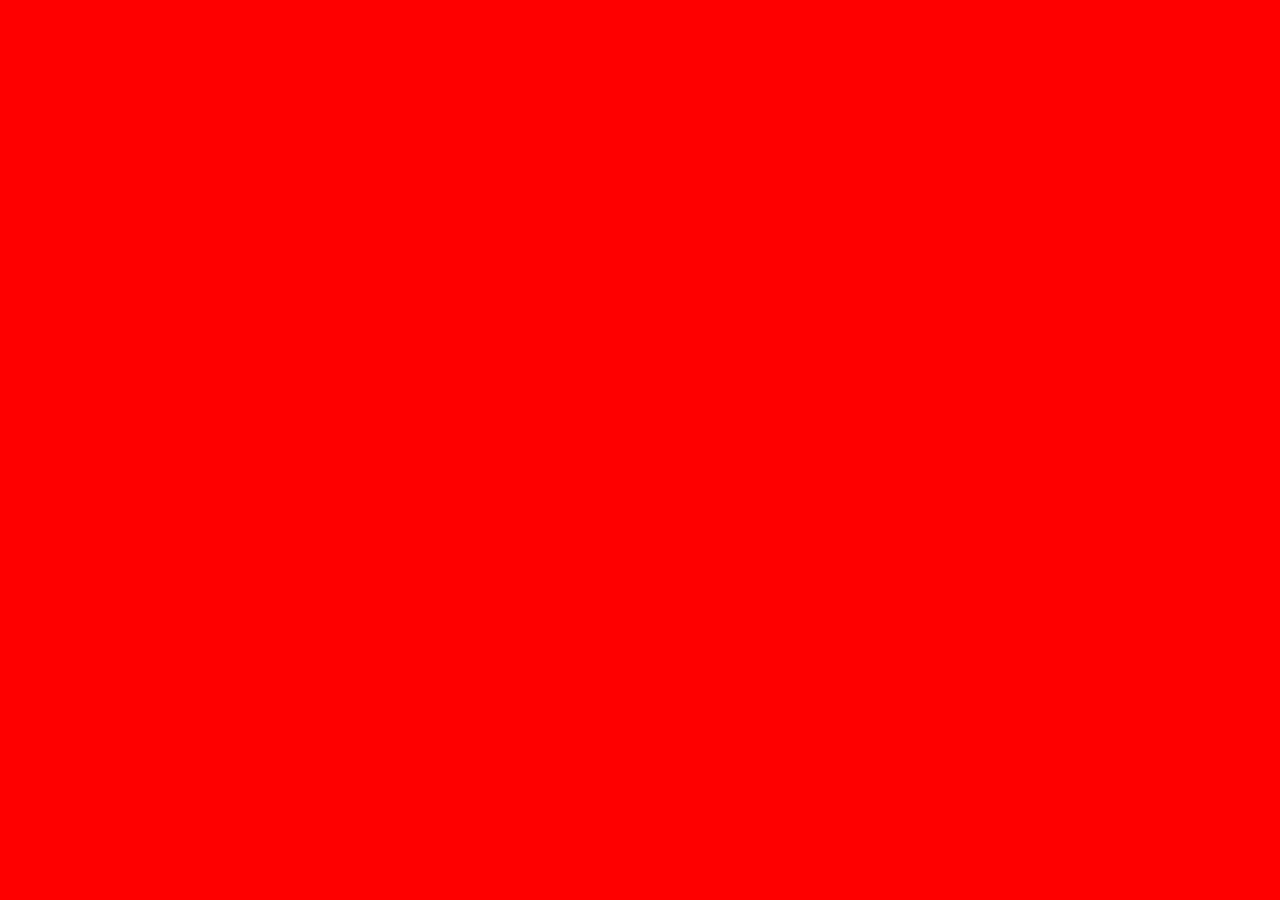
==== produtos.html @ 1d4551aa "comecando um iframe" ====
<!DOCTYPE html>
<html lang="pt-br">
<head>
    <meta charset="UTF-8">
    <meta name="viewport" content="width=device-width, initial-scale=1.0">
    <title>Iframe Produtos</title>
    <style>
        body {
            background-color: red;
        }
    </style>
</head>
<body>
    <section class="instrumentos">
        <a href="#">
            <img src="" alt="">
            <p></p>
        </a>
    </section>
</body>
</html>
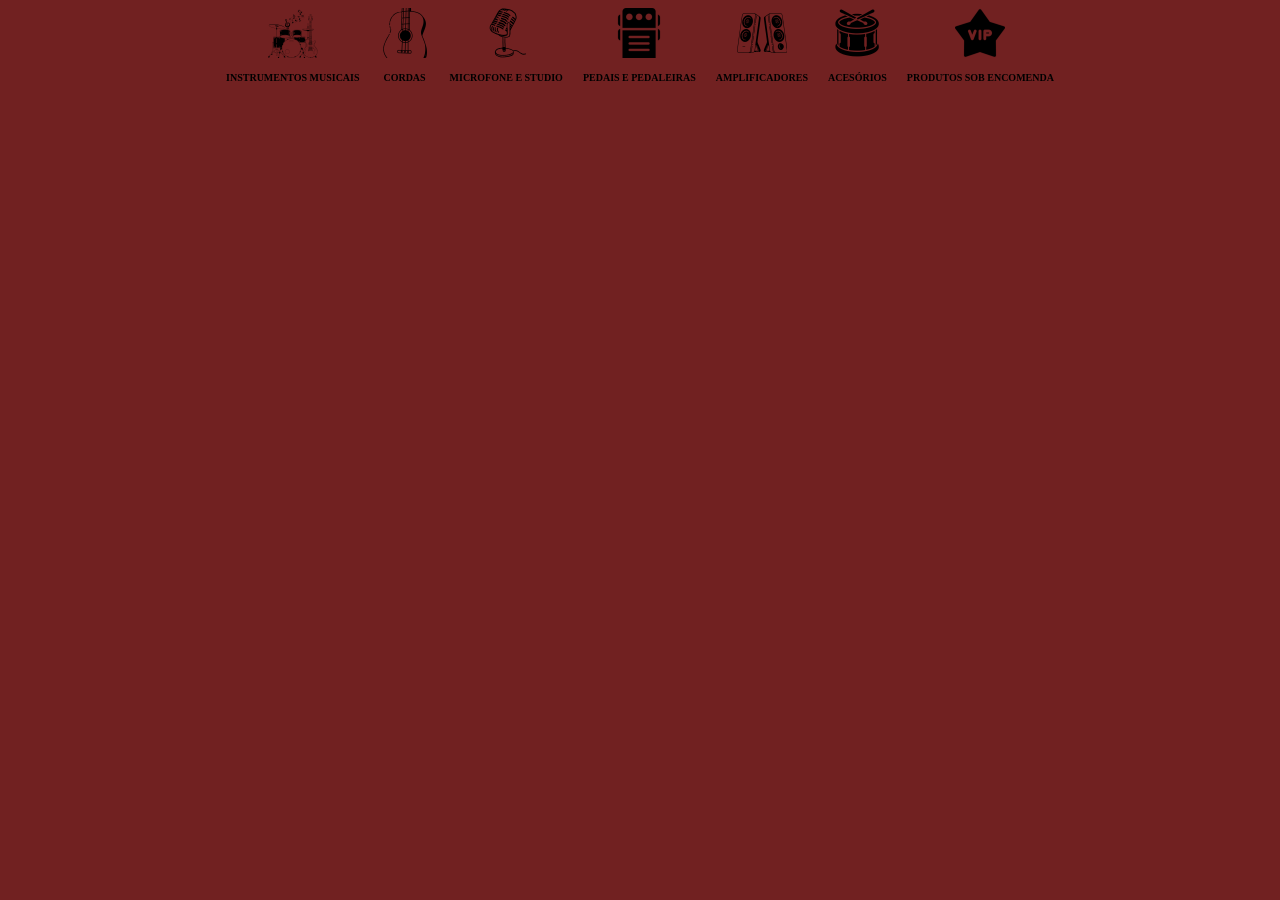
==== commit eddd611d: "adicionando um iframe" ====
--- a/produtos.html
+++ b/produtos.html
@@ -6,15 +6,60 @@
     <title>Iframe Produtos</title>
     <style>
         body {
-            background-color: red;
+            background-color: #712121;
+        }
+        section {
+            display: flex;
+            justify-content: center;
+            align-items: center;
+            gap: 20px;
+        }
+        section a{
+            text-decoration: none;
+            color: black;
+            font-weight: bolder;
+            text-align: center;
+        }
+
+        section p {
+            text-transform: uppercase;
+            font-size: 10px;
+        }
+
+        section img {
+            width: 50px;
         }
     </style>
 </head>
 <body>
     <section class="instrumentos">
         <a href="#">
-            <img src="" alt="">
-            <p></p>
+            <img src="imagens/instrumentos.png" alt="Instrumentos Musicais">
+            <p>Instrumentos Musicais</p>
+        </a>
+        <a href="#">
+            <img src="imagens/cordas.png" alt="Cordas">
+            <p>Cordas</p>
+        </a>
+        <a href="#">
+            <img src="imagens/microfone.png" alt="Microfone e Studio">
+            <p>Microfone e Studio</p>
+        </a>
+        <a href="#">
+            <img src="imagens/pedal.png" alt="Pedais e Pedaleiras">
+            <p>Pedais e Pedaleiras</p>
+        </a>
+        <a href="#">
+            <img src="imagens/amplificadores.png" alt="Amplificadores">
+            <p>Amplificadores</p>
+        </a>
+        <a href="#">
+            <img src="imagens/acessorios.png" alt="Acesórios">
+            <p>Acesórios</p>
+        </a>
+        <a href="#">
+            <img src="imagens/vip.png" alt="Produtos Sob Encomenda">
+            <p>Produtos Sob Encomenda</p>
         </a>
     </section>
 </body>
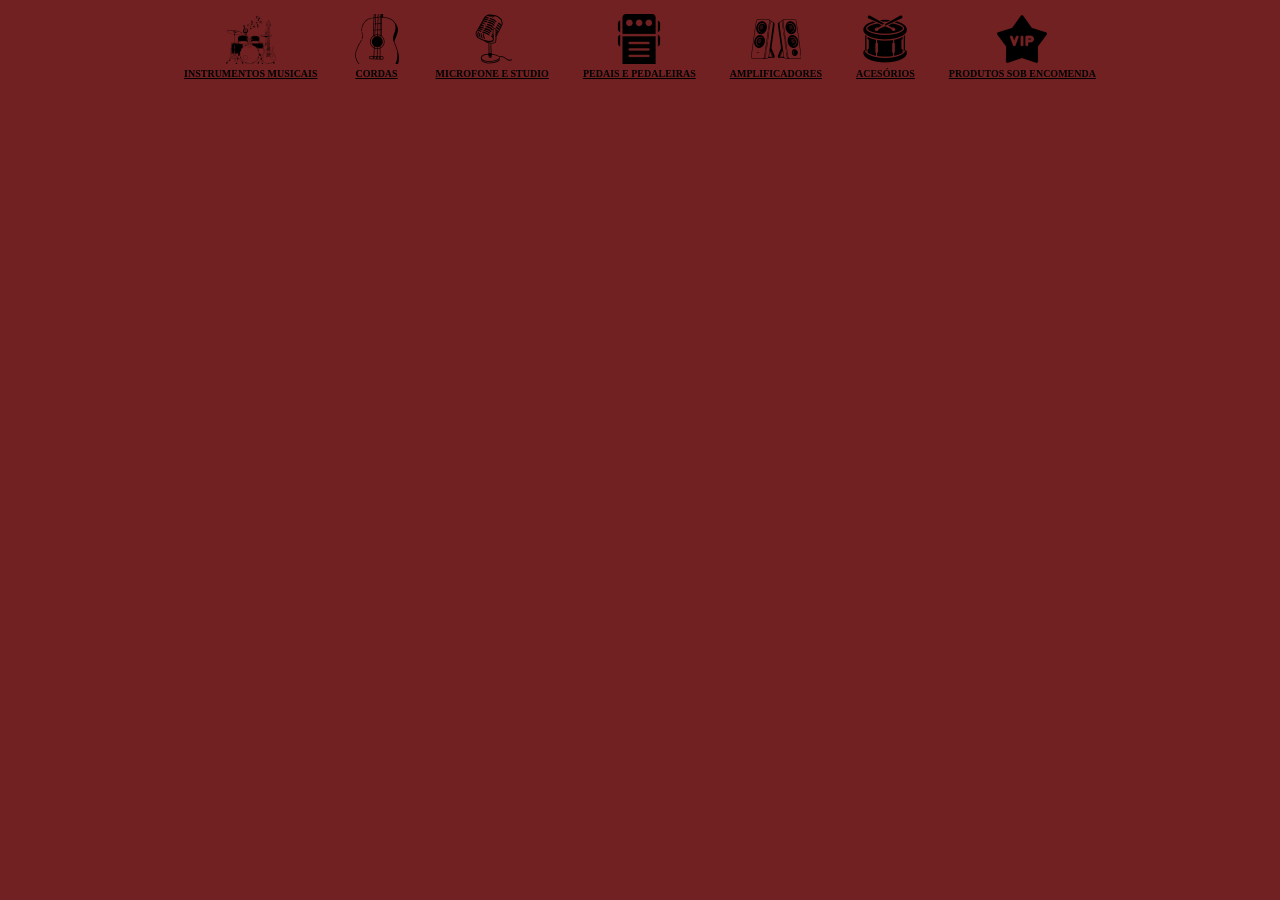
==== commit 73d32c5b: "melhorando o layout" ====
--- a/produtos.html
+++ b/produtos.html
@@ -5,6 +5,11 @@
     <meta name="viewport" content="width=device-width, initial-scale=1.0">
     <title>Iframe Produtos</title>
     <style>
+        * {
+            box-sizing: border-box;
+            padding: 0;
+            margin: 0;
+        }
         body {
             background-color: #712121;
         }
@@ -13,12 +18,15 @@
             justify-content: center;
             align-items: center;
             gap: 20px;
+            margin-top: 7px;
         }
         section a{
             text-decoration: none;
             color: black;
             font-weight: bolder;
             text-align: center;
+            border: 2px solid #712121;
+            padding: 5px;
         }
 
         section p {
@@ -28,6 +36,14 @@
 
         section img {
             width: 50px;
+        }
+
+        section a:hover {
+            border: 2px solid white;
+            color: white;
+        }
+        section > a > p {
+            text-decoration: underline;
         }
     </style>
 </head>
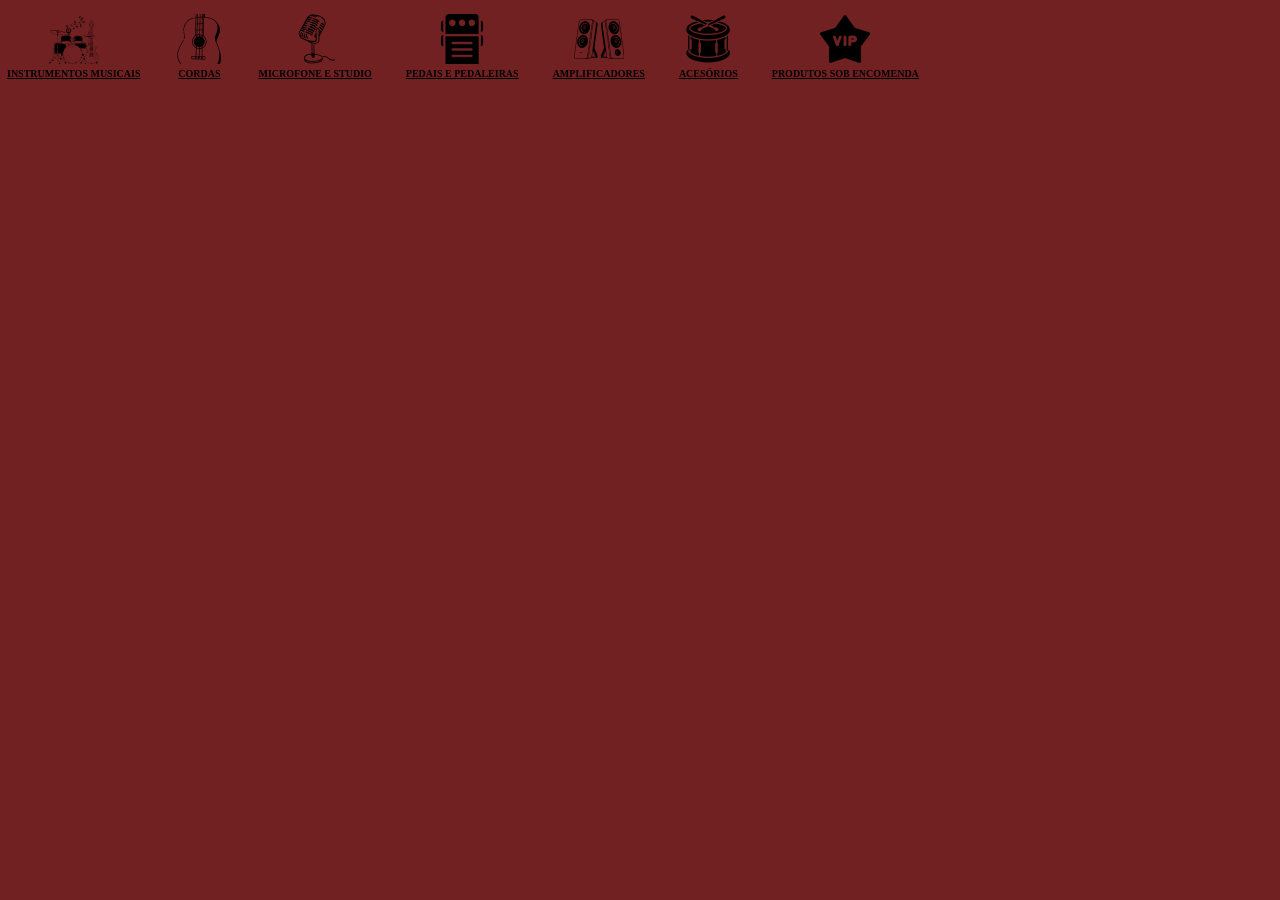
==== commit 8c3c254d: "melhorando a visualizaçãi" ====
--- a/produtos.html
+++ b/produtos.html
@@ -13,9 +13,15 @@
         body {
             background-color: #712121;
         }
+
+        body {
+            display: flex;
+            display: flex;
+            align-items: center;
+        }
         section {
             display: flex;
-            justify-content: center;
+            justify-content: left space-between;
             align-items: center;
             gap: 20px;
             margin-top: 7px;
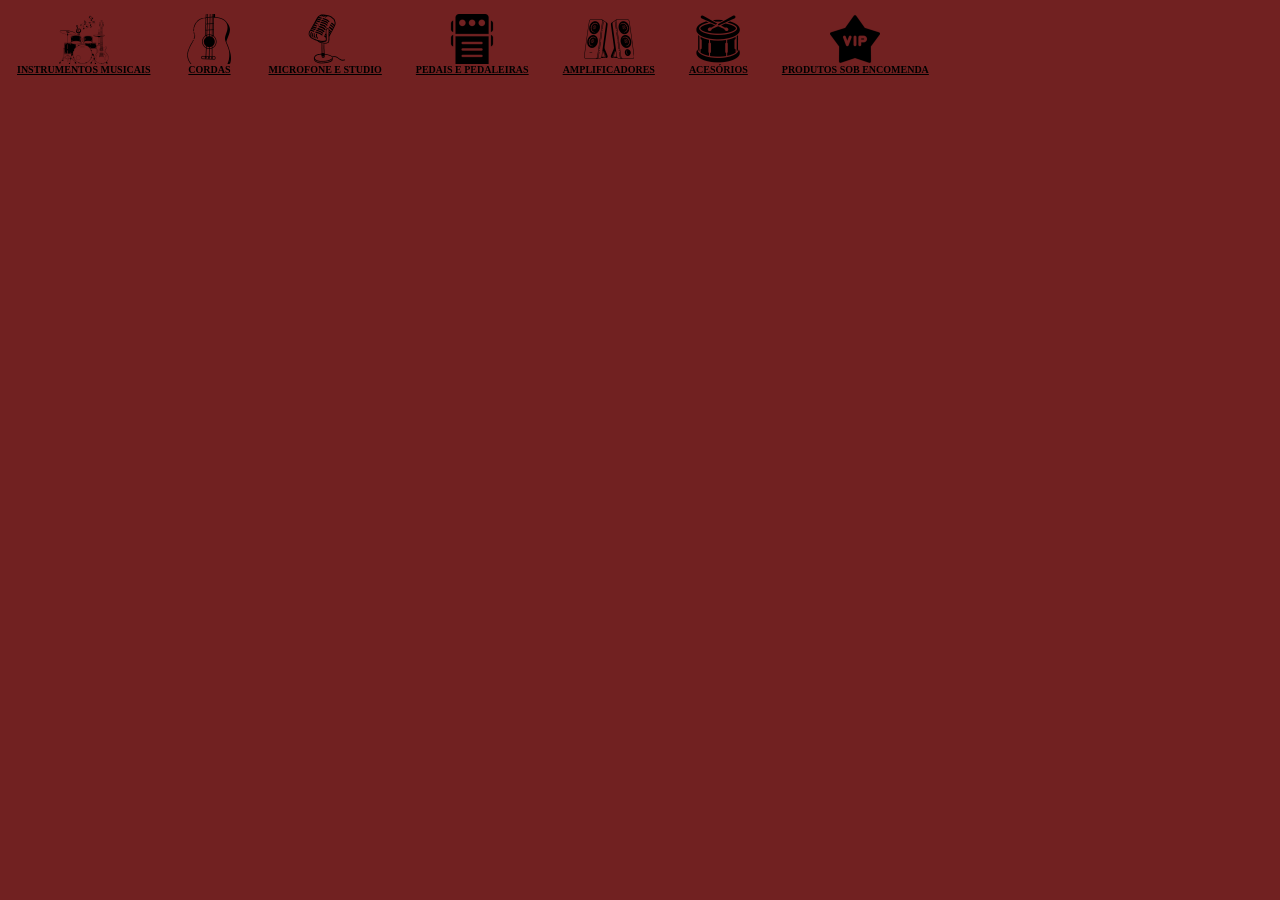
==== commit 90d50b3d: "testando" ====
--- a/produtos.html
+++ b/produtos.html
@@ -6,83 +6,104 @@
     <title>Iframe Produtos</title>
     <style>
         * {
-            box-sizing: border-box;
-            padding: 0;
-            margin: 0;
-        }
-        body {
-            background-color: #712121;
-        }
+    box-sizing: border-box;
+    margin: 0;
+    padding: 0;
+}
 
-        body {
-            display: flex;
-            display: flex;
-            align-items: center;
-        }
-        section {
-            display: flex;
-            justify-content: left space-between;
-            align-items: center;
-            gap: 20px;
-            margin-top: 7px;
-        }
-        section a{
-            text-decoration: none;
-            color: black;
-            font-weight: bolder;
-            text-align: center;
-            border: 2px solid #712121;
-            padding: 5px;
-        }
+body {
+    background-color: #712121;
+    overflow: hidden;
+}
 
-        section p {
-            text-transform: uppercase;
-            font-size: 10px;
-        }
+.categorias-scroll {
+    width: 100%;
+    overflow-x: auto;
+    overflow-y: hidden;
+}
 
-        section img {
-            width: 50px;
-        }
+.instrumentos {
+    display: flex;
+    flex-wrap: nowrap;
+    justify-content: flex-start;
+    align-items: center;
+    gap: 20px;
 
-        section a:hover {
-            border: 2px solid white;
-            color: white;
-        }
-        section > a > p {
-            text-decoration: underline;
-        }
+    width: max-content;
+    padding: 7px 10px;
+}
+
+.instrumentos a {
+    flex-shrink: 0;
+
+    text-decoration: none;
+    color: black;
+    font-weight: bolder;
+    text-align: center;
+
+    border: 2px solid #712121;
+    padding: 5px;
+}
+
+.instrumentos p {
+    text-transform: uppercase;
+    font-size: 10px;
+}
+
+.instrumentos img {
+    width: 50px;
+    display: block;
+    margin: auto;
+}
+
+.instrumentos a:hover {
+    border: 2px solid white;
+    color: white;
+}
+
+.instrumentos > a > p {
+    text-decoration: underline;
+}
     </style>
 </head>
 <body>
-    <section class="instrumentos">
-        <a href="#">
-            <img src="imagens/instrumentos.png" alt="Instrumentos Musicais">
-            <p>Instrumentos Musicais</p>
-        </a>
-        <a href="#">
-            <img src="imagens/cordas.png" alt="Cordas">
-            <p>Cordas</p>
-        </a>
-        <a href="#">
-            <img src="imagens/microfone.png" alt="Microfone e Studio">
-            <p>Microfone e Studio</p>
-        </a>
-        <a href="#">
-            <img src="imagens/pedal.png" alt="Pedais e Pedaleiras">
-            <p>Pedais e Pedaleiras</p>
-        </a>
-        <a href="#">
-            <img src="imagens/amplificadores.png" alt="Amplificadores">
-            <p>Amplificadores</p>
-        </a>
-        <a href="#">
-            <img src="imagens/acessorios.png" alt="Acesórios">
-            <p>Acesórios</p>
-        </a>
-        <a href="#">
-            <img src="imagens/vip.png" alt="Produtos Sob Encomenda">
-            <p>Produtos Sob Encomenda</p>
-        </a>
-    </section>
+    <div class="categorias-scroll">
+        <section class="instrumentos">
+            <a href="#">
+                <img src="imagens/instrumentos.png" alt="Instrumentos Musicais">
+                <p>Instrumentos Musicais</p>
+            </a>
+
+            <a href="#">
+                <img src="imagens/cordas.png" alt="Cordas">
+                <p>Cordas</p>
+            </a>
+
+            <a href="#">
+                <img src="imagens/microfone.png" alt="Microfone e Studio">
+                <p>Microfone e Studio</p>
+            </a>
+
+            <a href="#">
+                <img src="imagens/pedal.png" alt="Pedais e Pedaleiras">
+                <p>Pedais e Pedaleiras</p>
+            </a>
+
+            <a href="#">
+                <img src="imagens/amplificadores.png" alt="Amplificadores">
+                <p>Amplificadores</p>
+            </a>
+
+            <a href="#">
+                <img src="imagens/acessorios.png" alt="Acesórios">
+                <p>Acesórios</p>
+            </a>
+
+            <a href="#">
+                <img src="imagens/vip.png" alt="Produtos Sob Encomenda">
+                <p>Produtos Sob Encomenda</p>
+            </a>
+        </section>
+    </div>
 </body>
 </html>
